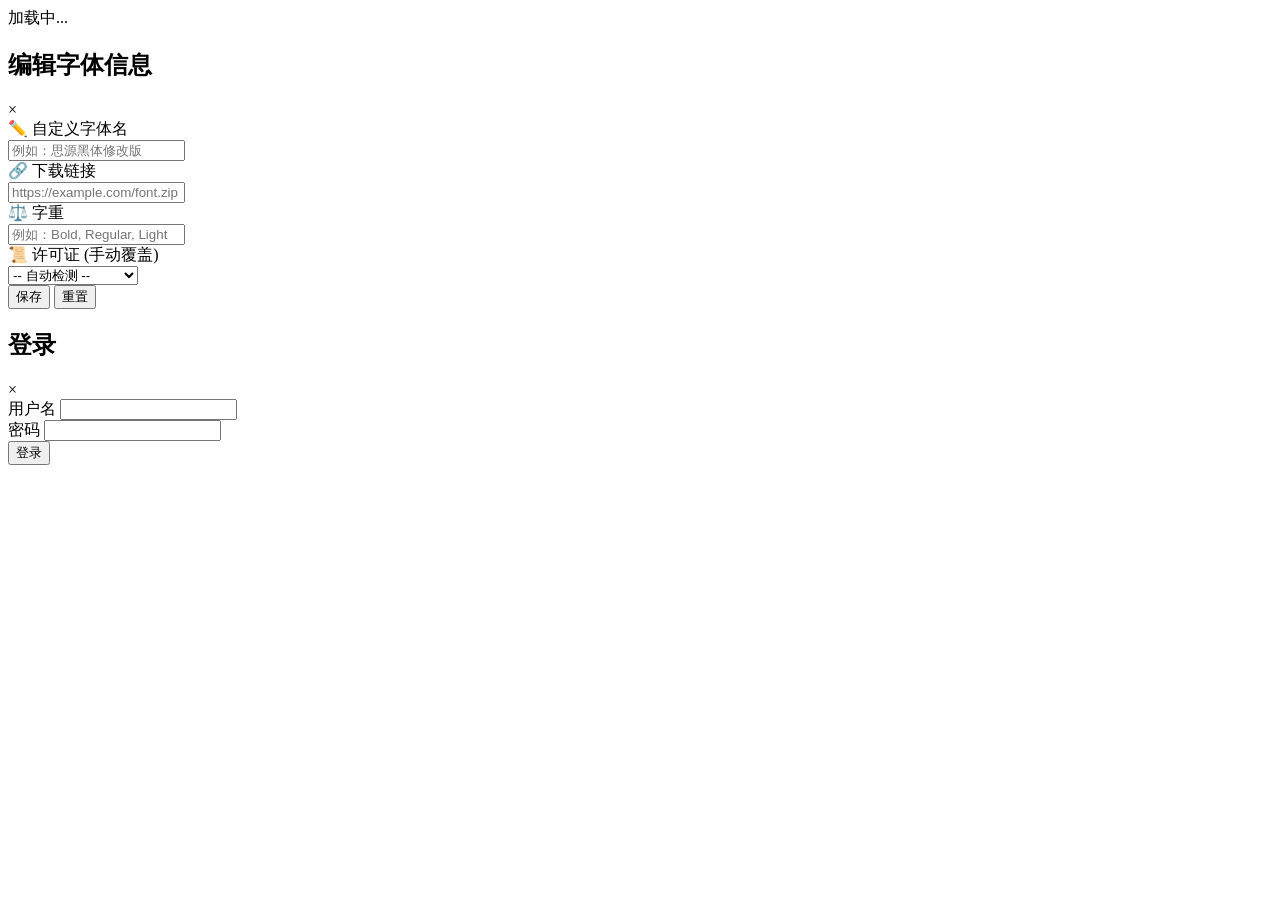
==== web/templates/detail.html @ f1d433ff "v0.1" ====
<!DOCTYPE html>
<html lang="zh-CN">
<head>
    <meta charset="UTF-8">
    <meta name="viewport" content="width=device-width, initial-scale=1.0">
    <title>字体详情</title>
    <link rel="stylesheet" href="/static/fontawesome/css/all.min.css">
    <link rel="stylesheet" href="/static/style.css">
</head>
<body>
    <div class="container detail-container">
        <a href="javascript:void(0);" class="home-fixed" onclick="history.back();" title="返回首页">
            <i class="fas fa-home"></i>
        </a>
        <div id="detailContent">
            <div class="loading"><i class="fas fa-spinner fa-pulse"></i> 加载中...</div>
        </div>
    </div>

    <!-- 编辑字体模态框（与首页一致） -->
    <div id="editFontModal" class="modal">
        <div class="modal-content">
            <div class="modal-header">
                <h2>编辑字体信息</h2>
                <span class="close-modal">&times;</span>
            </div>
            <form id="editFontForm">
                <input type="hidden" id="editFontName">
                <div class="form-block">
                    <div class="fieldset-wrapper">
                        <div class="fieldset-label">✏️ 自定义字体名</div>
                        <input type="text" id="customFontName" placeholder="例如：思源黑体修改版">
                    </div>
                </div>
                <div class="form-block">
                    <div class="fieldset-wrapper">
                        <div class="fieldset-label">🔗 下载链接</div>
                        <input type="url" id="customDownloadLink" placeholder="https://example.com/font.zip">
                    </div>
                </div>
                <div class="form-block">
                    <div class="fieldset-wrapper">
                        <div class="fieldset-label">⚖️ 字重</div>
                        <input type="text" id="customFontWeight" placeholder="例如：Bold, Regular, Light">
                    </div>
                </div>
                <!-- 许可证选择（新增） -->
                <div class="form-block">
                    <div class="fieldset-wrapper">
                        <div class="fieldset-label">📜 许可证 (手动覆盖)</div>
                        <select id="customLicenseSelect" class="license-select">
                            <option value="">-- 自动检测 --</option>
                            <option value="OFL">OFL</option>
                            <option value="GPL">GPL</option>
                            <option value="MIT">MIT</option>
                            <option value="Apache">Apache</option>
                            <option value="BSD">BSD</option>
                            <option value="Free">其他开源/免费声明</option>
                            <option value="unknown">商用需授权</option>
                        </select>
                    </div>
                </div>
                <div class="form-actions">
                    <button type="submit" class="submit-btn">保存</button>
                    <button type="button" class="cancel-btn" id="resetEditBtn">重置</button>
                </div>
            </form>
        </div>
    </div>

    <!-- 登录模态框 -->
    <div id="loginModal" class="modal">
        <div class="modal-content" style="width: 350px;">
            <div class="modal-header">
                <h2>登录</h2>
                <span class="close-login">&times;</span>
            </div>
            <form id="loginForm">
                <div class="form-group">
                    <label>用户名</label>
                    <input type="text" id="loginUsername" required>
                </div>
                <div class="form-group">
                    <label>密码</label>
                    <input type="password" id="loginPassword" required>
                </div>
                <button type="submit" class="submit-btn">登录</button>
                <div id="loginError" style="color:red; margin-top:10px;"></div>
            </form>
        </div>
    </div>

    <script>
        // 字体名称从后端注入（通过模板变量）
        const fontName = {{ font_name | tojson }};
    </script>
    <script src="/static/script.js"></script>
</body>
</html>
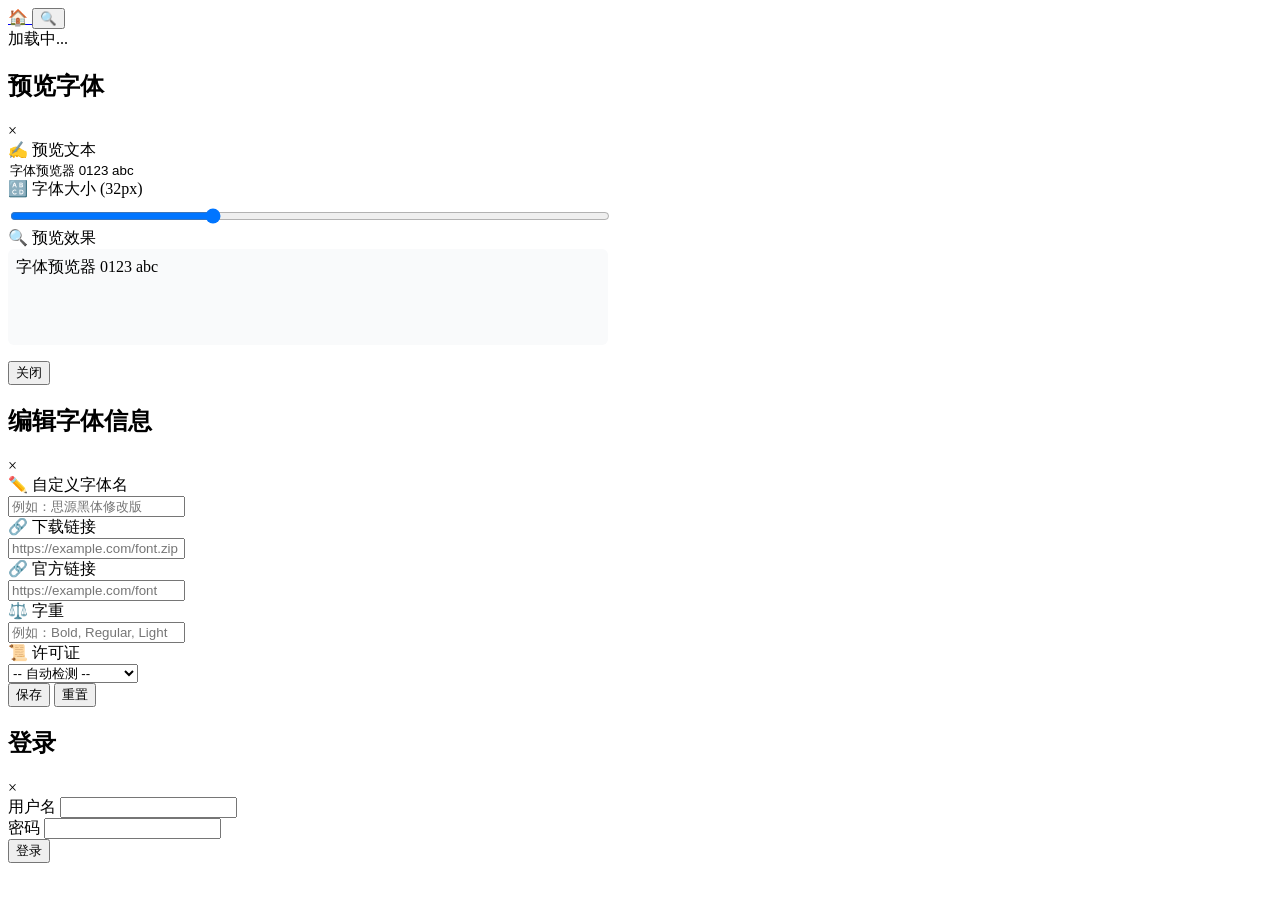
==== commit a3fe8538: "新增字体预览器功能和优化部分功能" ====
--- a/web/templates/detail.html
+++ b/web/templates/detail.html
@@ -8,12 +8,54 @@
     <link rel="stylesheet" href="/static/style.css">
 </head>
 <body>
+    <div class="fixed-buttons">
+        <a href="javascript:void(0);" class="home-fixed" onclick="history.back();" title="返回首页">
+            🏠
+        </a>
+        <button id="detailPreviewBtn" class="font-preview-fixed" title="字体预览器">🔍</button>
+    </div>
+
     <div class="container detail-container">
-        <a href="javascript:void(0);" class="home-fixed" onclick="history.back();" title="返回首页">
-            <i class="fas fa-home"></i>
-        </a>
         <div id="detailContent">
             <div class="loading"><i class="fas fa-spinner fa-pulse"></i> 加载中...</div>
+        </div>
+    </div>
+
+    <!-- 字体预览器模态框（与首页共用，但确保存在） -->
+    <div id="fontPreviewModal" class="modal">
+        <div class="modal-content" style="width: 600px;">
+            <div class="modal-header">
+                <h2>预览字体</h2>
+                <span class="close-preview">&times;</span>
+            </div>
+            <!-- 隐藏上传字体区域，使用当前字体 -->
+            <div class="form-block" style="display: none;">
+                <div class="fieldset-wrapper">
+                    <div class="fieldset-label">📁 上传字体文件</div>
+                    <input type="file" id="previewFontFile" accept=".ttf,.otf,.woff2">
+                </div>
+            </div>
+            <div class="form-block">
+                <div class="fieldset-wrapper">
+                    <div class="fieldset-label">✍️ 预览文本</div>
+                    <input type="text" id="previewText" value="字体预览器 0123 abc" style="border: none; background: transparent; width: 100%;">
+                </div>
+            </div>
+            <div class="form-block">
+                <div class="fieldset-wrapper">
+                    <div class="fieldset-label">🔠 字体大小 (<span id="fontSizeValue">32</span>px)</div>
+                    <input type="range" id="fontSizeSlider" min="12" max="72" value="32" step="1" style="width: 100%; margin-top: 0.5rem;">
+                </div>
+            </div>
+            <div class="form-block">
+                <div class="fieldset-wrapper">
+                    <div class="fieldset-label">🔍 预览效果</div>
+                    <div id="previewTextElement" style="min-height: 80px; padding: 0.5rem; background: #f9fafb; border-radius: 6px;">字体预览器 0123 abc</div>
+                </div>
+            </div>
+            <div class="form-actions" style="margin-top: 1rem;">
+                <button class="cancel-btn" id="closePreviewModalBtn">关闭</button>
+            </div>
         </div>
     </div>
 
@@ -40,6 +82,12 @@
                 </div>
                 <div class="form-block">
                     <div class="fieldset-wrapper">
+                        <div class="fieldset-label">🔗 官方链接</div>
+                        <input type="url" id="customOfficialLink" placeholder="https://example.com/font">
+                    </div>
+                </div>
+                <div class="form-block">
+                    <div class="fieldset-wrapper">
                         <div class="fieldset-label">⚖️ 字重</div>
                         <input type="text" id="customFontWeight" placeholder="例如：Bold, Regular, Light">
                     </div>
@@ -47,7 +95,7 @@
                 <!-- 许可证选择（新增） -->
                 <div class="form-block">
                     <div class="fieldset-wrapper">
-                        <div class="fieldset-label">📜 许可证 (手动覆盖)</div>
+                        <div class="fieldset-label">📜 许可证</div>
                         <select id="customLicenseSelect" class="license-select">
                             <option value="">-- 自动检测 --</option>
                             <option value="OFL">OFL</option>
